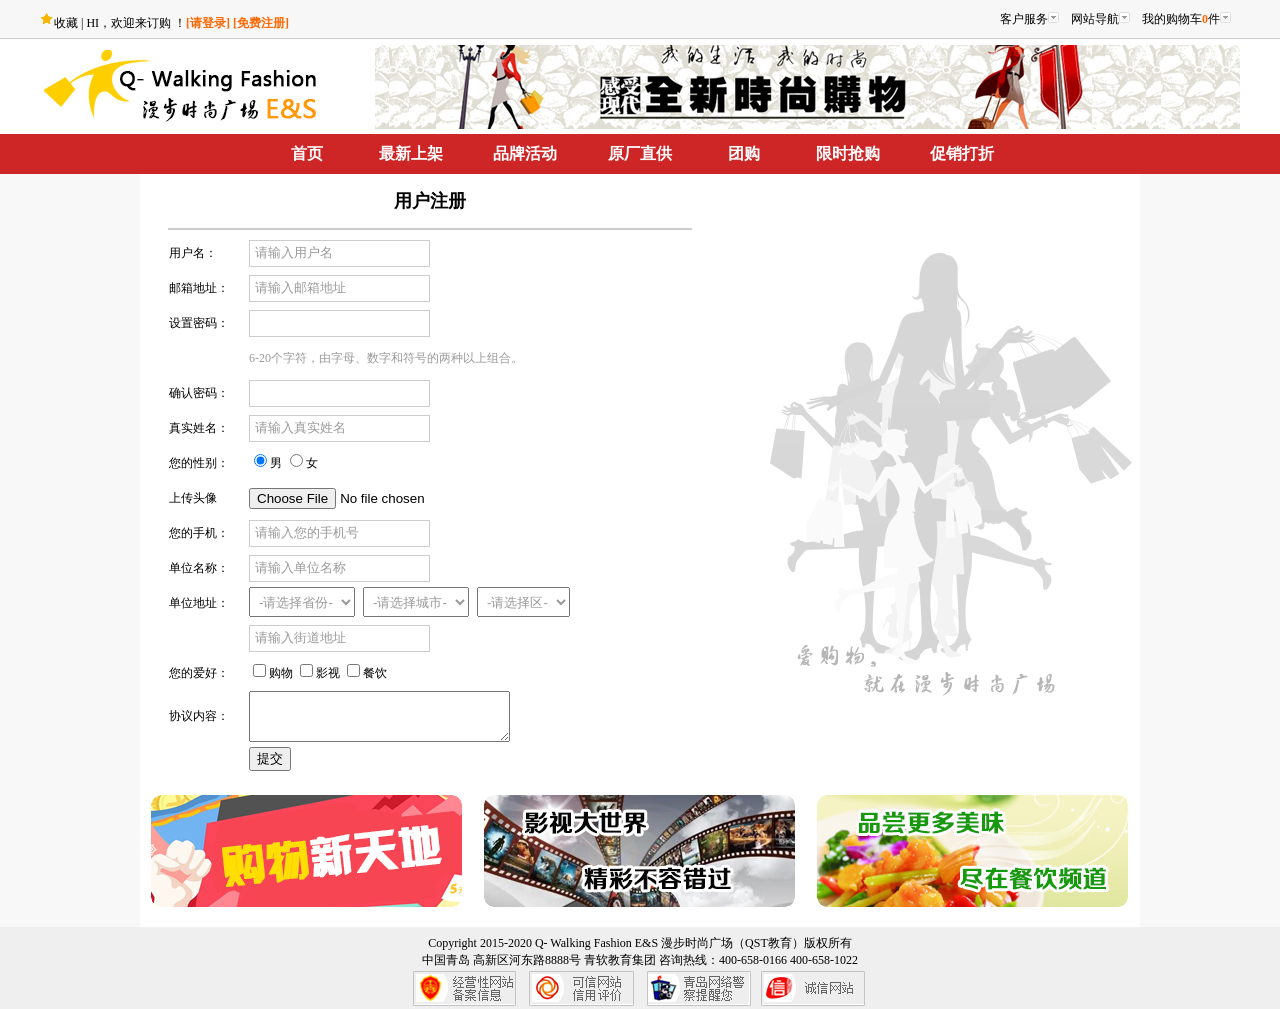
==== web/homework/final/register/register.html @ eb89775e "web final homework initialization" ====
<!DOCTYPE html PUBLIC "-//W3C//DTD XHTML 1.0 Transitional//EN" "http://www.w3.org/TR/xhtml1/DTD/xhtml1-transitional.dtd">
<html xmlns="http://www.w3.org/1999/xhtml">
<head>
<meta http-equiv="Content-Type" content="text/html; charset=utf-8" />
<title>用户注册-Q-Walking E&S</title>
<link href="../css/register.css" rel="stylesheet" type="text/css">
<script type="text/javascript" src="../js/cascade.js"></script>
<script type="text/javascript" src="../js/validate.js"></script>
<script type="text/javascript" src="../js/onLoad.js"></script>
</head>
<body>
<!--顶部区域 start-->
<table width="100%" border="0" cellspacing="0" cellpadding="0" class="top_line">
  <tr>
    <td bgcolor="#f7f7f7" ><table width="1200" border="0" cellspacing="0" cellpadding="0" align="center">
        <tr>
          <td  class="padding-top"><img src="../images/star.jpg">收藏 | HI，欢迎来订购 ！<a href="../manageadmin/login.html" class="orange">[请登录]</a> <a href="#"  class="orange"> [免费注册]</a></td>
          <td align="right" > 客户服务<img src="../images/arrow.gif">&nbsp;网站导航<img src="../images/arrow.gif">&nbsp;<span class="droparrow"><span class="shopcart"></span>我的购物车<span class="orange">0</span>件<img src="../images/arrow.gif" /></span></td>
        </tr>
      </table></td>
  </tr>
</table>
<!--顶部区域 end--> 
<!--logo和banner start-->
<table width="1200" border="0" cellspacing="0" cellpadding="0" align="center">
  <tr>
    <td height="95"><img src="../images/logo.jpg"></td>
    <td align="right"><img src="../images/banner.jpg"></td>
  </tr>
</table>
<!--logo和banner  end--> 
<!--菜单导航 start-->
<table width="100%" border="0" cellspacing="0" cellpadding="0" bgcolor="#ce2626" >
  <tr>
    <td><table width="1200" border="0" cellspacing="0" cellpadding="4" align="center" class="nav_font16" height="40">
        <tr>
          <td width="200">&nbsp;</td>
          <td width="80" align="center" ><a href="../main/shoppingIndex.html"  class="white">首页</a></td>
          <td width="100" align="center"><a href="../main/shoppingShow.html"  class="white">最新上架</a></td>
          <td width="100" align="center">品牌活动</td>
          <td width="100" align="center">原厂直供</td>
          <td width="80" align="center">团购</td>
          <td width="100" align="center">限时抢购</td>
          <td width="100" align="center">促销打折</td>
          <td width="200" align="center">&nbsp;</td>
        </tr>
      </table></td>
  </tr>
</table>
<!--菜单导航 end--> 

<!--注册部分 start-->
<table width="100%" border="0" cellspacing="0" cellpadding="0" 
        bgcolor="#f8f8f8">
 <tr>
  <td>
   <table width="1000" border="0" cellspacing="0" cellpadding="0" 
         bgcolor="#ffffff" align="center">
     <tr>
      <td valign="top"><h2 align="center">用户注册</h2>
        <hr width="90%" align="center" color="#ccc"/></td>
      <td width="420" rowspan="2" valign="middle">
        <img src="../images/zhuce_pic.jpg" align="right"/></td>
     </tr>
     <tr>
       <td valign="top">
       <form action="#" method="post" enctype="multipart/form-data">
       <table width="90%" border="0" cellspacing="0" cellpadding="0" 
               class="reg" align="center">
          <tr>
            <td width="80">用户名：</td>
            <td><input name="userName" type="text" id="userName" 
                      value="请输入用户名" /></td>
          </tr>
          <tr>
            <td>邮箱地址：</td>
            <td><input name="email" type="text" id="email" 
                      value="请输入邮箱地址" /></td>
          </tr>
          <tr>
            <td>设置密码：</td>
            <td><input name="userPwd" type="password" id="userPwd" /></td>
          </tr>
          <tr>
            <td>&nbsp;</td>
            <td class="gray12">6-20个字符，由字母、数字和符号的两种以上组合。&nbsp;</td>
          </tr>
          <tr>
            <td>确认密码：</td>
            <td><input name="userRePwd" type="password" id="userRePwd" /></td>
          </tr>
          <tr>
            <td>真实姓名：</td>
            <td><input name="realName" type="text" id="realName" 
                     value="请输入真实姓名" /></td>
          </tr>
          <tr>
            <td>您的性别：</td>
            <td><input type="radio" name="sex" value="radio" checked/>男
            <input type="radio" name="sex" value="radio" />女</td>
          </tr>
          <tr>
            <td>上传头像</td>
            <td><input type="file" name="headPic" id="headPic" /></td>
          </tr>
          <tr>
            <td>您的手机：</td>
            <td><input name="mobile" type="text" id="mobile"
                     value="请输入您的手机号" /></td>
          </tr>
          <tr>
            <td>单位名称：</td>
            <td><input name="company" type="text" id="company"
                      value="请输入单位名称" /></td>
          </tr>
<!--          <tr>
            <td>单位地址：</td>
            <td><select name="province">
                     <option>请选择省份</option>
                     <option>北京市</option>
                     <option>上海市</option>
                     <option>山东省</option>
                 </select>
                 <select name="city">
                     <option>请选择城市</option>
                     <option>青岛市</option>
                     <option>济南市</option>
                     <option>东营市</option>
                 </select>
                 <select name="area">
                     <option>请选择区</option>
                     <option>四方区</option>
                     <option>市南区</option>
                     <option>市北区</option>
                 </select></td>
          </tr>-->
          <tr>
            <td>单位地址：</td>
            <td><select name="province" id="province">
                     <option>-请选择省份-</option>
                 </select>
                 <select name="city" id="city">
                     <option>-请选择城市-</option>
                 </select>
                 <select name="area" id="area">
                     <option>-请选择区-</option>
                 </select></td>
          </tr>
          <tr>
            <td>&nbsp;</td>
            <td><input name="address" type="text" id="address" 
                    value="请输入街道地址" /></td>
          </tr>
          <tr>
            <td>您的爱好：</td>
            <td><input name="hobby" type="checkbox" value="购物" />购物
                 <input name="hobby" type="checkbox" value="影视" />影视
                 <input name="hobby" type="checkbox" value="餐饮" />餐饮</td>
          </tr>
          <tr>
             <td>协议内容：</td>
             <td><textarea cols="30" rows="3"></textarea></td>
          </tr>
          <tr>
             <td>&nbsp;</td>
             <td><input type="submit" name="button" value="提交" /></td>
          </tr>
        </table>
       </form></td>
     </tr>
   </table>    
      <!--三大模块图片-->      
      <table width="1000" border="0" cellspacing="0" cellpadding="0" align="center" bgcolor="#FFFFFF" class="padding-bottom">
        <tr>
          <td align="center"><a href="#"><img src="../images/shop.jpg"  class="bian"/></a></td>
          <td align="center"><a href="#"><img src="../images/movie.jpg" class="bian"/></a></td>
          <td align="center"><a href="#"><img src="../images/food.jpg" class="bian"/></a></td>
        </tr>
      </table></td>
  </tr>
</table>

<!--注册部分 end--> 

<!--底部 start-->
<table width="100%" border="0" cellspacing="0" cellpadding="0" bgcolor="#6a6665" >
  <tr>
    <td bgcolor="#efefef" align="center" class="padding-top">Copyright  2015-2020  Q- Walking Fashion E&S 漫步时尚广场（QST教育）版权所有<Br/>
      中国青岛 高新区河东路8888号  青软教育集团    咨询热线：400-658-0166  400-658-1022<br/>
      <img src="../images/foot_pic.jpg"></td>
  </tr>
</table>

<!--底部 end-->
</body>
</html>
---- web/homework/final/css/register.css ----
@charset "utf-8";
/* CSS Document */
body {
	font-size: 12px;
	font-family: microsoft yahei;
	margin: 0px;
	color: black;
}
img {
	border: none;
}
a {
	color: black;
	text-decoration: none;
}
a:hover {
	color: #ce2626;
	text-decoration: none;
}
.padding-top {
	padding-top: 8px;
}
/*头部*/
.top_line {
	border-bottom: 1px solid #ccc;
	font-size: 12px;
	font-family: "宋体";
	line-height: 30px;
}
.nav_font16 {
	font-size: 16px;
	font-weight: bold;
	color: white;
}
.orange {
	font-weight: bold;
	color: #ff6600;
}
.nav_active {
	background: #b12121;
	padding: 5px 0px;
	height: 30px;
}
a.white {
	color: white;
	text-decoration: none;
}
a.white:hover {
	color: yellow;
	text-decoration: none;
}
/*foot*/

.padding-bottom {
	padding-bottom: 10px;
}
/*注册*/
.reg {
	font-size: 12px;
	line-height: 35px;
}
.reg input[type="text"], .reg input[type="password"] {
	border: 1px solid #ccc;
	padding: 5px;
	height: 15px;
	color: #999;
}
.reg select {
	padding: 5px;
	height: 30px;
	margin-right: 5px;
	color: #999;
}
.reg textarea {
	color: #999;
}
.gray12 {
	font-size: 12px;
	color: #999;
}
.bian {
	margin-top: 10px;
}
.bian:hover {
	filter: alpha(opacity=50); /*IE滤镜，透明度50%*/
	-moz-opacity: 0.5; /*Firefox私有，透明度50%*/
	opacity: 0.5;/*其他，透明度50%*/
}
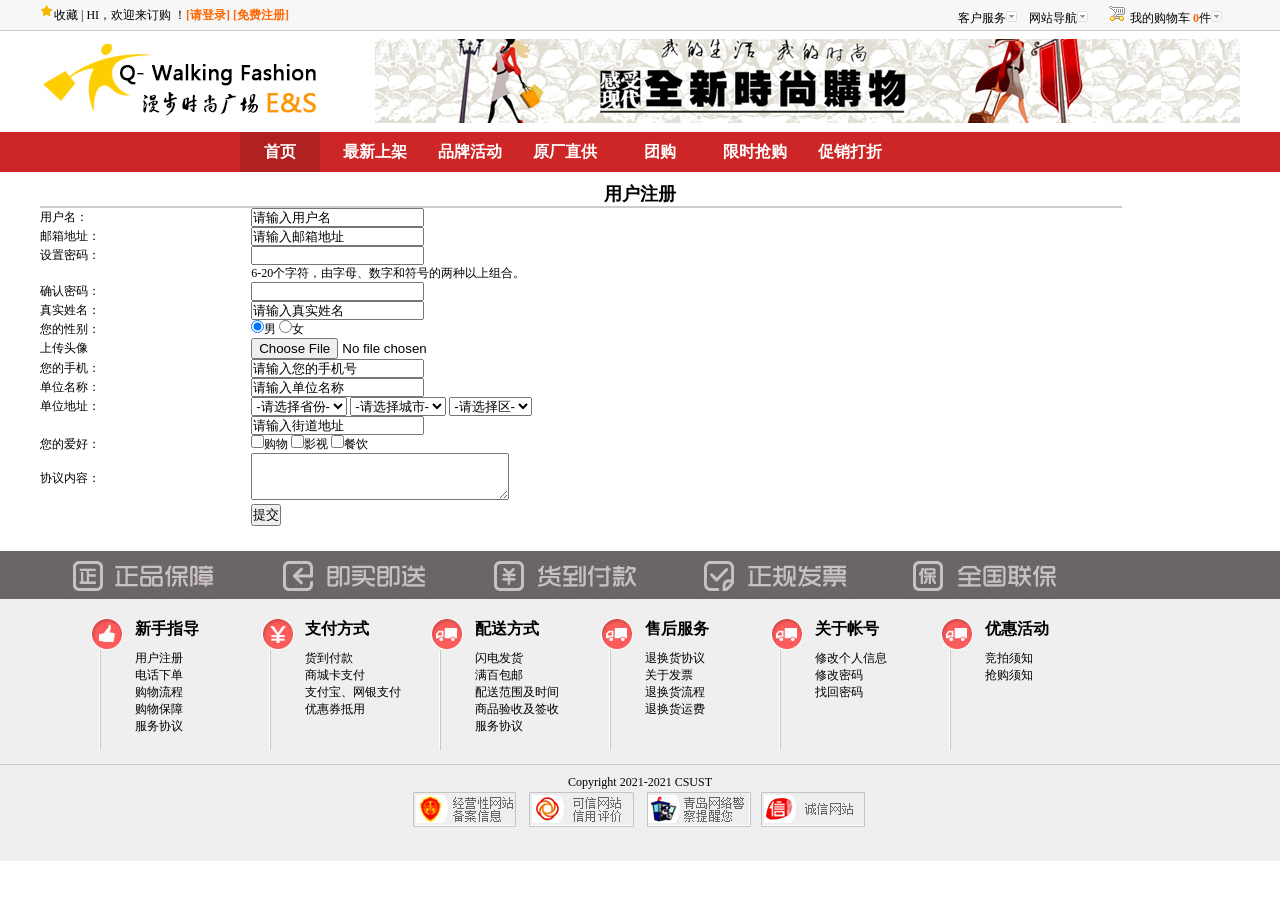
==== commit 68ec30d8: "modified all" ====
--- a/web/homework/final/register/register.html
+++ b/web/homework/final/register/register.html
@@ -1,196 +1,251 @@
-<!DOCTYPE html PUBLIC "-//W3C//DTD XHTML 1.0 Transitional//EN" "http://www.w3.org/TR/xhtml1/DTD/xhtml1-transitional.dtd">
-<html xmlns="http://www.w3.org/1999/xhtml">
+<!DOCTYPE html>
+<html lang="zh">
+
 <head>
-<meta http-equiv="Content-Type" content="text/html; charset=utf-8" />
-<title>用户注册-Q-Walking E&S</title>
-<link href="../css/register.css" rel="stylesheet" type="text/css">
-<script type="text/javascript" src="../js/cascade.js"></script>
-<script type="text/javascript" src="../js/validate.js"></script>
-<script type="text/javascript" src="../js/onLoad.js"></script>
+  <meta http-equiv="Content-Type" content="text/html; charset=utf-8" />
+  <title>用户注册</title>
+  <link href="../css/main.css" rel="stylesheet" type="text/css">
+  <script type="text/javascript" src="../js/cascade.js"></script>
+  <script type="text/javascript" src="../js/validate.js"></script>
+  <script type="text/javascript" src="../js/onLoad.js"></script>
 </head>
+
 <body>
-<!--顶部区域 start-->
-<table width="100%" border="0" cellspacing="0" cellpadding="0" class="top_line">
-  <tr>
-    <td bgcolor="#f7f7f7" ><table width="1200" border="0" cellspacing="0" cellpadding="0" align="center">
-        <tr>
-          <td  class="padding-top"><img src="../images/star.jpg">收藏 | HI，欢迎来订购 ！<a href="../manageadmin/login.html" class="orange">[请登录]</a> <a href="#"  class="orange"> [免费注册]</a></td>
-          <td align="right" > 客户服务<img src="../images/arrow.gif">&nbsp;网站导航<img src="../images/arrow.gif">&nbsp;<span class="droparrow"><span class="shopcart"></span>我的购物车<span class="orange">0</span>件<img src="../images/arrow.gif" /></span></td>
-        </tr>
-      </table></td>
-  </tr>
-</table>
-<!--顶部区域 end--> 
-<!--logo和banner start-->
-<table width="1200" border="0" cellspacing="0" cellpadding="0" align="center">
-  <tr>
-    <td height="95"><img src="../images/logo.jpg"></td>
-    <td align="right"><img src="../images/banner.jpg"></td>
-  </tr>
-</table>
-<!--logo和banner  end--> 
-<!--菜单导航 start-->
-<table width="100%" border="0" cellspacing="0" cellpadding="0" bgcolor="#ce2626" >
-  <tr>
-    <td><table width="1200" border="0" cellspacing="0" cellpadding="4" align="center" class="nav_font16" height="40">
-        <tr>
-          <td width="200">&nbsp;</td>
-          <td width="80" align="center" ><a href="../main/shoppingIndex.html"  class="white">首页</a></td>
-          <td width="100" align="center"><a href="../main/shoppingShow.html"  class="white">最新上架</a></td>
-          <td width="100" align="center">品牌活动</td>
-          <td width="100" align="center">原厂直供</td>
-          <td width="80" align="center">团购</td>
-          <td width="100" align="center">限时抢购</td>
-          <td width="100" align="center">促销打折</td>
-          <td width="200" align="center">&nbsp;</td>
-        </tr>
-      </table></td>
-  </tr>
-</table>
-<!--菜单导航 end--> 
-
-<!--注册部分 start-->
-<table width="100%" border="0" cellspacing="0" cellpadding="0" 
-        bgcolor="#f8f8f8">
- <tr>
-  <td>
-   <table width="1000" border="0" cellspacing="0" cellpadding="0" 
-         bgcolor="#ffffff" align="center">
-     <tr>
-      <td valign="top"><h2 align="center">用户注册</h2>
-        <hr width="90%" align="center" color="#ccc"/></td>
-      <td width="420" rowspan="2" valign="middle">
-        <img src="../images/zhuce_pic.jpg" align="right"/></td>
-     </tr>
-     <tr>
-       <td valign="top">
-       <form action="#" method="post" enctype="multipart/form-data">
-       <table width="90%" border="0" cellspacing="0" cellpadding="0" 
-               class="reg" align="center">
-          <tr>
-            <td width="80">用户名：</td>
-            <td><input name="userName" type="text" id="userName" 
-                      value="请输入用户名" /></td>
-          </tr>
-          <tr>
-            <td>邮箱地址：</td>
-            <td><input name="email" type="text" id="email" 
-                      value="请输入邮箱地址" /></td>
-          </tr>
-          <tr>
-            <td>设置密码：</td>
-            <td><input name="userPwd" type="password" id="userPwd" /></td>
-          </tr>
-          <tr>
-            <td>&nbsp;</td>
-            <td class="gray12">6-20个字符，由字母、数字和符号的两种以上组合。&nbsp;</td>
-          </tr>
-          <tr>
-            <td>确认密码：</td>
-            <td><input name="userRePwd" type="password" id="userRePwd" /></td>
-          </tr>
-          <tr>
-            <td>真实姓名：</td>
-            <td><input name="realName" type="text" id="realName" 
-                     value="请输入真实姓名" /></td>
-          </tr>
-          <tr>
-            <td>您的性别：</td>
-            <td><input type="radio" name="sex" value="radio" checked/>男
-            <input type="radio" name="sex" value="radio" />女</td>
-          </tr>
-          <tr>
-            <td>上传头像</td>
-            <td><input type="file" name="headPic" id="headPic" /></td>
-          </tr>
-          <tr>
-            <td>您的手机：</td>
-            <td><input name="mobile" type="text" id="mobile"
-                     value="请输入您的手机号" /></td>
-          </tr>
-          <tr>
-            <td>单位名称：</td>
-            <td><input name="company" type="text" id="company"
-                      value="请输入单位名称" /></td>
-          </tr>
-<!--          <tr>
-            <td>单位地址：</td>
-            <td><select name="province">
-                     <option>请选择省份</option>
-                     <option>北京市</option>
-                     <option>上海市</option>
-                     <option>山东省</option>
-                 </select>
-                 <select name="city">
-                     <option>请选择城市</option>
-                     <option>青岛市</option>
-                     <option>济南市</option>
-                     <option>东营市</option>
-                 </select>
-                 <select name="area">
-                     <option>请选择区</option>
-                     <option>四方区</option>
-                     <option>市南区</option>
-                     <option>市北区</option>
-                 </select></td>
-          </tr>-->
-          <tr>
-            <td>单位地址：</td>
-            <td><select name="province" id="province">
-                     <option>-请选择省份-</option>
-                 </select>
-                 <select name="city" id="city">
-                     <option>-请选择城市-</option>
-                 </select>
-                 <select name="area" id="area">
-                     <option>-请选择区-</option>
-                 </select></td>
-          </tr>
-          <tr>
-            <td>&nbsp;</td>
-            <td><input name="address" type="text" id="address" 
-                    value="请输入街道地址" /></td>
-          </tr>
-          <tr>
-            <td>您的爱好：</td>
-            <td><input name="hobby" type="checkbox" value="购物" />购物
-                 <input name="hobby" type="checkbox" value="影视" />影视
-                 <input name="hobby" type="checkbox" value="餐饮" />餐饮</td>
-          </tr>
-          <tr>
-             <td>协议内容：</td>
-             <td><textarea cols="30" rows="3"></textarea></td>
-          </tr>
-          <tr>
-             <td>&nbsp;</td>
-             <td><input type="submit" name="button" value="提交" /></td>
-          </tr>
-        </table>
-       </form></td>
-     </tr>
-   </table>    
-      <!--三大模块图片-->      
-      <table width="1000" border="0" cellspacing="0" cellpadding="0" align="center" bgcolor="#FFFFFF" class="padding-bottom">
-        <tr>
-          <td align="center"><a href="#"><img src="../images/shop.jpg"  class="bian"/></a></td>
-          <td align="center"><a href="#"><img src="../images/movie.jpg" class="bian"/></a></td>
-          <td align="center"><a href="#"><img src="../images/food.jpg" class="bian"/></a></td>
-        </tr>
-      </table></td>
-  </tr>
-</table>
-
-<!--注册部分 end--> 
-
-<!--底部 start-->
-<table width="100%" border="0" cellspacing="0" cellpadding="0" bgcolor="#6a6665" >
-  <tr>
-    <td bgcolor="#efefef" align="center" class="padding-top">Copyright  2015-2020  Q- Walking Fashion E&S 漫步时尚广场（QST教育）版权所有<Br/>
-      中国青岛 高新区河东路8888号  青软教育集团    咨询热线：400-658-0166  400-658-1022<br/>
-      <img src="../images/foot_pic.jpg"></td>
-  </tr>
-</table>
-
-<!--底部 end-->
+
+  <div class="top_bg">
+    <div class="top_content">
+      <div class="floatl"><img src="../images/star.jpg">收藏 | HI，欢迎来订购 ！<a href="../manageadmin/login.html"
+          class="orange">[请登录]</a> <a href="../register/register.html" class="orange"> [免费注册]</a></div>
+      <div class="floatr">客户服务<img src="../images/arrow.gif">&nbsp;网站导航<img src="../images/arrow.gif">&nbsp;
+        <div class="xl">
+          <div class="droparrow" onclick="showCar()"><span class="shopcart"></span>我的购物车
+            <span class="orange">0</span>件<img src="../images/arrow.gif" />
+          </div>
+          <div class="dropdown" id="dropdown" style="display: none" ondrop="drop(event)" ondragover="allowDrop(event)">
+            <ul class="shop_pic">
+            </ul>
+          </div>
+        </div>
+      </div>
+    </div>
+  </div>
+
+  <div class="clear"></div>
+  <div class="logo"><a href="../main/index.html"><img src="../images/logo.jpg"></a><img src="../images/banner.jpg"
+      class="floatr "></div>
+
+  <div class="nav_bg">
+    <div class="nav_content">
+      <ul class="nav">
+        <li class="nav_active"><a href="../main/index.html" class="white">首页</a></li>
+        <li><a href="../main/shoppingShow.html" class="white">最新上架</a></li>
+        <li>品牌活动</li>
+        <li>原厂直供</li>
+        <li>团购</li>
+        <li>限时抢购</li>
+        <li>促销打折</li>
+      </ul>
+    </div>
+  </div>
+
+  <div class="main">
+    <table width="100%" border="0" cellspacing="0" cellpadding="0" bgcolor="#f8f8f8">
+      <tr>
+        <td>
+          <table width="1000" border="0" cellspacing="0" cellpadding="0" bgcolor="#ffffff" align="center">
+            <tr>
+              <td valign="top">
+                <h2 align="center">用户注册</h2>
+                <hr width="90%" align="center" color="#ccc" />
+              </td>
+            </tr>
+            <tr>
+              <td valign="top">
+                <form action="#" method="post" enctype="multipart/form-data">
+                  <table width="90%" border="0" cellspacing="0" cellpadding="0" class="reg" align="center">
+                    <tr>
+                      <td width="80">用户名：</td>
+                      <td><input name="userName" type="text" id="userName" value="请输入用户名" /></td>
+                    </tr>
+                    <tr>
+                      <td>邮箱地址：</td>
+                      <td><input name="email" type="text" id="email" value="请输入邮箱地址" /></td>
+                    </tr>
+                    <tr>
+                      <td>设置密码：</td>
+                      <td><input name="userPwd" type="password" id="userPwd" /></td>
+                    </tr>
+                    <tr>
+                      <td>&nbsp;</td>
+                      <td class="gray12">6-20个字符，由字母、数字和符号的两种以上组合。&nbsp;</td>
+                    </tr>
+                    <tr>
+                      <td>确认密码：</td>
+                      <td><input name="userRePwd" type="password" id="userRePwd" /></td>
+                    </tr>
+                    <tr>
+                      <td>真实姓名：</td>
+                      <td><input name="realName" type="text" id="realName" value="请输入真实姓名" /></td>
+                    </tr>
+                    <tr>
+                      <td>您的性别：</td>
+                      <td><input type="radio" name="sex" value="radio" checked />男
+                        <input type="radio" name="sex" value="radio" />女
+                      </td>
+                    </tr>
+                    <tr>
+                      <td>上传头像</td>
+                      <td><input type="file" name="headPic" id="headPic" /></td>
+                    </tr>
+                    <tr>
+                      <td>您的手机：</td>
+                      <td><input name="mobile" type="text" id="mobile" value="请输入您的手机号" /></td>
+                    </tr>
+                    <tr>
+                      <td>单位名称：</td>
+                      <td><input name="company" type="text" id="company" value="请输入单位名称" /></td>
+                    </tr>
+                    <tr>
+                      <td>单位地址：</td>
+                      <td><select name="province" id="province">
+                          <option>-请选择省份-</option>
+                        </select>
+                        <select name="city" id="city">
+                          <option>-请选择城市-</option>
+                        </select>
+                        <select name="area" id="area">
+                          <option>-请选择区-</option>
+                        </select>
+                      </td>
+                    </tr>
+                    <tr>
+                      <td>&nbsp;</td>
+                      <td><input name="address" type="text" id="address" value="请输入街道地址" /></td>
+                    </tr>
+                    <tr>
+                      <td>您的爱好：</td>
+                      <td><input name="hobby" type="checkbox" value="购物" />购物
+                        <input name="hobby" type="checkbox" value="影视" />影视
+                        <input name="hobby" type="checkbox" value="餐饮" />餐饮
+                      </td>
+                    </tr>
+                    <tr>
+                      <td>协议内容：</td>
+                      <td><textarea cols="30" rows="3"></textarea></td>
+                    </tr>
+                    <tr>
+                      <td>&nbsp;</td>
+                      <td><input type="submit" name="button" value="提交" /></td>
+                    </tr>
+                  </table>
+                </form>
+              </td>
+            </tr>
+          </table>
+        </td>
+      </tr>
+    </table>
+  </div>
+
+
+
+  <div class="clear"></div>
+  <div class="footer">
+    <div class="foot_title">
+      <ul class="foot_pic">
+        <li><img src="../images/gray1.jpg"></li>
+        <li><img src="../images/gray2.jpg"></li>
+        <li><img src="../images/gray3.jpg"></li>
+        <li><img src="../images/gray4.jpg"></li>
+        <li><img src="../images/gray5.jpg"></li>
+      </ul>
+    </div>
+    <ul class="foot_list">
+      <li>
+        <div class="floatl">
+          <p class="red1"></p>
+          <p class="line1"></p>
+        </div>
+        <ul class="floatl">
+          <li class="font16 padding-bottom">新手指导</li>
+          <li>用户注册</li>
+          <li>电话下单</li>
+          <li>购物流程</li>
+          <li>购物保障</li>
+          <li>服务协议</li>
+        </ul>
+      </li>
+      <li>
+        <div class="floatl">
+          <p class="red2"></p>
+          <p class="line1"></p>
+        </div>
+        <ul class="floatl">
+          <li class="font16 padding-bottom">支付方式</li>
+          <li>货到付款</li>
+          <li>商城卡支付</li>
+          <li>支付宝、网银支付</li>
+          <li>优惠券抵用</li>
+        </ul>
+      </li>
+      <li>
+        <div class="floatl">
+          <p class="red3"></p>
+          <p class="line1"></p>
+        </div>
+        <ul class="floatl">
+          <li class="font16 padding-bottom">配送方式</li>
+          <li>闪电发货</li>
+          <li>满百包邮</li>
+          <li>配送范围及时间</li>
+          <li>商品验收及签收</li>
+          <li>服务协议</li>
+        </ul>
+      </li>
+      <li>
+        <div class="floatl">
+          <p class="red3"></p>
+          <p class="line1"></p>
+        </div>
+        <ul class="floatl">
+          <li class="font16 padding-bottom">售后服务</li>
+          <li>退换货协议</li>
+          <li>关于发票</li>
+          <li>退换货流程</li>
+          <li>退换货运费</li>
+        </ul>
+      </li>
+      <li>
+        <div class="floatl">
+          <p class="red3"></p>
+          <p class="line1"></p>
+        </div>
+        <ul class="floatl">
+          <li class="font16 padding-bottom">关于帐号</li>
+          <li>修改个人信息</li>
+          <li>修改密码</li>
+          <li>找回密码</li>
+        </ul>
+      </li>
+      <li>
+        <div class="floatl">
+          <p class="red3"></p>
+          <p class="line1"></p>
+        </div>
+        <ul class="floatl">
+          <li class="font16 padding-bottom">优惠活动</li>
+          <li>竞拍须知</li>
+          <li>抢购须知</li>
+        </ul>
+      </li>
+    </ul>
+    <div class="clear"></div>
+    <div class="foot_line"></div>
+    <p class="padding-top">Copyright 2021-2021 CSUST</p>
+    <p><img src="../images/foot_pic.jpg"></p>
+    <div class="clear"></div>
+  </div>
+
 </body>
-</html>
+
+</html>
--- a/web/homework/final/css/main.css
+++ b/web/homework/final/css/main.css
@@ -0,0 +1,471 @@
+/* default */
+* {
+    padding: 0;
+    margin: 0
+}
+
+table {
+    width: 100%;
+    margin: 0 auto;
+}
+
+td {
+    margin: 0 auto;
+    padding: 0;
+    width: fit-content;
+}
+
+p {
+    width: fit-content;
+    margin: 0 auto;
+}
+
+body {
+    font-size: 12px;
+    font-family: microsoft yahei;
+    margin: 0;
+    color: #000
+}
+
+
+li, ul {
+    list-style: none
+}
+
+a {
+    color: #000;
+    text-decoration: none
+}
+
+a:hover {
+    color: #ce2626;
+    text-decoration: none
+}
+
+img {
+    border: none
+}
+
+.font16 {
+    font-size: 16px;
+    font-weight: 700
+}
+
+.clear {
+    clear: both
+}
+
+.floatl {
+    float: left
+}
+
+.floatr {
+    float: right
+}
+
+.main {
+    margin: 10px auto;
+    width: 1200px
+}
+
+/*头部*/
+
+.top_bg {
+    border-bottom: 1px solid #ccc;
+    font-size: 12px;
+    font-family: "宋体";
+    line-height: 30px;
+    background: #f7f7f7;
+    height: 30px
+}
+
+.top_content {
+    width: 1200px;
+    margin: 0 auto
+}
+
+.logo {
+    margin: 5px auto;
+    width: 1200px
+}
+
+.nav_bg {
+    background: #ce2626;
+    width: 100%;
+    color: #fff
+}
+
+.nav_content {
+    width: 1200px;
+    margin: 0 auto;
+    height: 40px;
+    line-height: 40px
+}
+
+.nav {
+    width: 700px;
+    float: left;
+    margin-left: 200px
+}
+
+.nav li {
+    font-size: 16px;
+    font-weight: 700;
+    color: #fff;
+    width: 80px;
+    float: left;
+    text-align: center;
+    margin-right: 15px
+}
+
+.orange {
+    font-weight: 700;
+    color: #f60
+}
+
+.nav_active {
+    background: #b12121
+}
+
+a.white {
+    color: #fff;
+    text-decoration: none
+}
+
+a.white:hover {
+    color: #ff0;
+    text-decoration: none
+}
+
+/*下接菜单*/
+
+.xl {
+    display: inline-block;
+    position: relative
+}
+
+/*修改width：120px->130px */
+
+.droparrow {
+    position: relative;
+    border: 1px solid transparent;
+    width: 130px;
+    height: 30px;
+    display: inline-block;
+    padding-left: 5px;
+    z-index: 1000
+}
+
+/*去购物车的掉hover效果*
+/*.droparrow:hover{background:#fff;width:120px;height:30px;display:inline-block;border:1px solid #ccc;border-bottom:none;padding-left:5px;cursor:pointer}*/
+
+.xl>.dropdown {
+    background: #fff;
+    width: 285px;
+    height: 225px;
+    border: 1px solid #ccc;
+    padding: 5px;
+    position: absolute;
+    right: 0;
+    top: 30px;
+    z-index: 999;
+    overflow-y: auto;
+    overflow-x: hidden;
+    display: none
+}
+
+/*去购物车的掉hover效果*/
+
+/*.xl:hover>.dropdown{display:block}*/
+
+.shop_pic li {
+    float: left;
+    margin: 0 3px;
+    line-height: 20px
+}
+
+.shop_pic li p {
+    text-align: center;
+    color: gray
+}
+
+.shop_pic img {
+    border: 1px solid #ccc
+}
+
+.shop_pic img:hover {
+    border: 1px solid #f60
+}
+
+.shopcart {
+    background: url(../images/shoppingcart.png) no-repeat;
+    width: 16px;
+    height: 16px;
+    display: inline-block;
+    margin: 5px 5px 0 0
+}
+
+/*左侧导航*/
+
+.right_arrow {
+    background: url(../images/arrow_r.jpg) no-repeat;
+    width: 20px;
+    height: 20px;
+    float: right;
+}
+
+.menu {
+    width: 220px;
+    float: left;
+    border: 1px solid #e5e4e1
+}
+
+.menu li {
+    float: left;
+    width: 220px;
+    border-bottom: 1px solid #e5e4e1;
+    height: 33px;
+    line-height: 33px;
+    background: #fafafa;
+    font-size: 14px;
+    text-align: left
+}
+
+.menu li .title {
+    height: 33px;
+    background: #e5e4e1;
+    font-size: 15px;
+    text-indent: 20px;
+    text-align: left;
+    width: 100%;
+    line-height: 33px;
+    display: inline-block
+}
+
+.red_dot {
+    font-size: 25px;
+    margin-right: 10px;
+    background: url(../images/red_dot.gif) no-repeat;
+    width: 8px;
+    height: 8px;
+    display: inline-block;
+    margin-left: 10px
+}
+
+/*中间部分*/
+
+.middle {
+    float: left;
+    width: 690px
+}
+
+.pic_list {
+    float: left
+}
+
+.pic_list dl {
+    float: left;
+    width: 152px;
+    margin: 0 10px 10px
+}
+
+.price {
+    font-size: 15px;
+    font-weight: 700;
+    color: red;
+    float: left
+}
+
+.price2 {
+    font-size: 12px;
+    font-weight: 700;
+    color: red;
+    text-align: center
+}
+
+.font12 {
+    font-size: 12px;
+    color: #ccc;
+    float: right
+}
+
+.pic_list dl img {
+    padding: 5px;
+    border: 1px solid #ccc;
+    margin-bottom: 10px
+}
+
+.pic_list dl dd {
+    float: left
+}
+
+.pic_title {
+    background: #ff9c01;
+    line-height: 40px;
+    font-size: 16px;
+    text-indent: 20px;
+    text-align: left;
+    width: 680px;
+    float: left;
+    color: #fff;
+    margin: 0 10px 10px
+}
+
+.pic_list2 li {
+    float: left
+}
+
+.pic_list2 {
+    margin: 0 6px 0 12px
+}
+
+.pic_list2 li {
+    width: 160px;
+    float: left;
+    margin: 5px 4px
+}
+
+/*右侧公告*/
+
+.right_nav {
+    width: 280px;
+    border: 1px solid #eee;
+    float: right
+}
+
+.notice_title {
+    background: #eee;
+    line-height: 40px;
+    font-size: 16px;
+    text-indent: 20px;
+    text-align: left
+}
+
+/*foot*/
+
+.footer {
+    width: 100%;
+    background: #efefef;
+    height: 310px;
+    margin-top: 15px
+}
+
+.foot_title {
+    background: #6a6665;
+    width: 100%;
+    height: 40px;
+    padding-top: 8px
+}
+
+.foot_pic {
+    margin: 0 auto;
+    width: 1200px
+}
+
+.foot_pic li {
+    width: 210px;
+    float: left;
+    text-align: center
+}
+
+.padding-bottom {
+    padding-bottom: 10px
+}
+
+.padding-top {
+    padding-top: 10px
+}
+
+.foot_line {
+    border-bottom: 1px solid #ccc;
+    font-size: 12px;
+    margin-top: 10px
+}
+
+.line1 {
+    background: url(../images/line1.jpg) no-repeat;
+    width: 20px;
+    height: 100px;
+    display: inline-block
+}
+
+.red1 {
+    background: url(../images/red1.jpg) no-repeat;
+    width: 35px;
+    height: 31px;
+    display: block
+}
+
+.red2 {
+    background: url(../images/red2.jpg) no-repeat;
+    width: 35px;
+    height: 31px;
+    display: block
+}
+
+.red3 {
+    background: url(../images/red3.jpg) no-repeat;
+    width: 35px;
+    height: 31px;
+    display: block
+}
+
+.foot_list>li {
+    float: left;
+    width: 170px
+}
+
+.foot_list {
+    width: 1100px;
+    margin: 0 auto;
+    padding-top: 20px
+}
+
+.foot_list li ul {
+    padding-left: 10px
+}
+
+.pic_list3 li {
+    margin: 5px;
+    float: left;
+    width: 83px
+}
+
+.pic_list3 li img {
+    border: 1px solid #ccc
+}
+
+.gotop {
+    background: url(../images/shopshow/gotop.jpg) no-repeat;
+    width: 60px;
+    height: 60px;
+    position: fixed;
+    bottom: 20px;
+    right: 0
+}
+
+/* 轮播图 */
+.focusBox {
+    position: absolute;
+    top: 490px;
+    width: 120px;
+    left: 50%;
+    margin-left: -60px;
+    list-style: none;
+}
+
+.focusBox li {
+    float: left;
+    margin-right: 10px;
+    width: 15px;
+    height: 15px;
+    border-radius: 10px;
+    background: gray;
+    cursor: pointer;
+}
+
+.focusBox li.cur {
+    background: #f60;
+    opacity: 0.6;
+    filter: alpha(opacity=60);
+}
